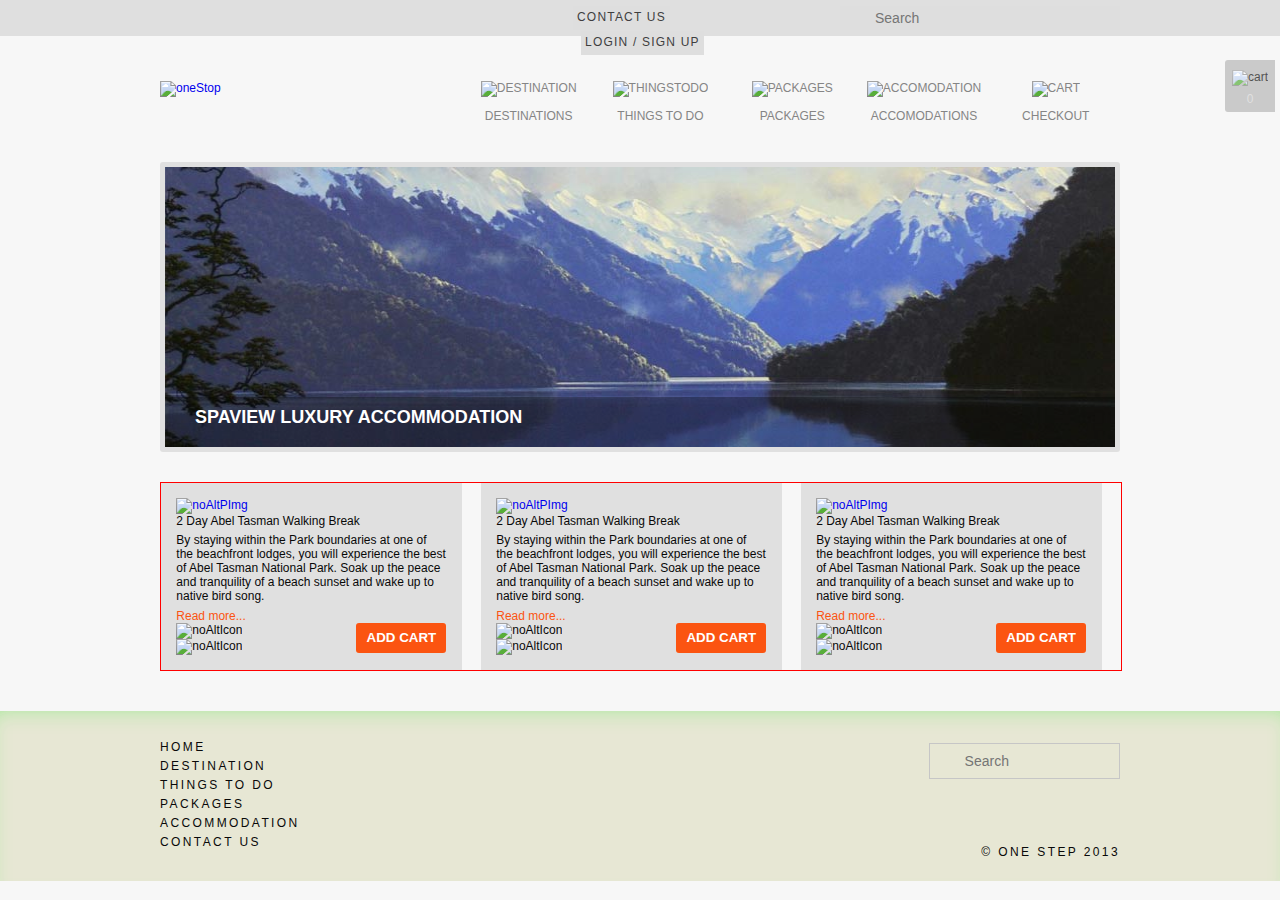
==== index.html @ 03003a2a "Added icons to each section." ====
<!DOCTYPE html>
<html class="no-js">
    <head>
        <meta charset="utf-8">
        <meta http-equiv="X-UA-Compatible" content="IE=edge,chrome=1">
        <meta name="robots" content="noindex,nofollow">
        <title>ONE-STEP Holidays NZ</title>
        <meta name="description" content="">
        <meta name="viewport" content="width=device-width">
        <link rel="stylesheet" href="css/normalize.min.css">
        <link rel="stylesheet" href="css/main.css">
        <script src="js/vendor/modernizr-2.6.2.min.js"></script>
    </head>
    <body>

        <div class="masterWrap"><!--fullscreen wrapper-->
            <div class="topNav clearfix"> <!-- TOP NAVIGATIONS -->
             

              <nav class="clearfix">
	              <div class="topSearch">
		              <form class="search">                        
		                    <label for="searchBar" id="srcTitle">SearchBar</label>
		                    <input id="searchBar" placeholder="Search" type="text" name="searchBar">
		              </form>
		          </div>
                    <ul class="clearfix">
                        <li><a href="checkout.html">contact us</a></li>
                        <li class="signIn"><a href="#">Login / Sign Up</a></li>
                    </ul>
                </nav>
                <!--SIGN IN LINK-->
                
            </div>
            <div class="containerWrapGrid"><!--960 grid wrapper-->
                <header class="header clearfix">
                    <div class="logoMain">
                    	<a href="index.html"><img src="img/logo.png" alt="oneStop"></a>                    
                    </div>
                    <nav class="mainNav">
                        <ul id="dropDown" class="clearfix">
                            <li><a href="destination.html"><img class="navIcon" src="img/icons/desti.png" alt="destination"><p>destinations</p></a></li>

                            <li><a href="things to do template.html"><img class="navIcon" src="img/icons/tings.png" alt="thingstodo"><p>things to do</p></a>
                                <ul>
                                    <li><a href="product template.html"><p>Test one</p></a></li>
                                    <li><a href="product template.html"><p>Test Two</p></a></li>
                                    <li><a href="product template.html"><p>Test Three</p></a>
                                        <ul>
                                            <li><a href="product template.html"><p>Test one</p></a></li>
                                            <li><a href="product template.html"><p>Test Two</p></a></li>
                                            <li><a href="product template.html"><p>Test Three</p></a>
                                        </ul>
                                    </li>
                                    <li><a href="product template.html"><p>Test Four</p></a></li>
                                </ul>
                            </li>
                                <li><a href="package template.html"><img class="navIcon" src="img/icons/packs.png" alt="packages"><p>packages</p></a></li>
                                <li><a href="accomodation template.html"><img class="navIcon" src="img/icons/accom.png" alt="accomodation"><p>accomodations</p></a></li>
                                <li><a href="checkout.html"><img class="navIcon" src="img/icons/cart.png" alt="cart"><p>checkout</p></a></li>
                            </ul>
                    </nav>
                    <div class="containerStickyCart clearfix"> <!-- CART ROLL OUT -->
                        <div class="noCart">
                            <img class="cart" src="img/icons/cart2.png" alt="cart">
                            <p>0</p>
                        </div>
                        <div class="stickyCart">
                            <table>
                                <tr>
                                    <th>Name</th>
                                    <th>Qty.</th>
                                    <th>Subtotal</th>
                                    <th></th>
                                </tr>
                                <tr class="item">
                                    <td>2 Day Abel Tasman Walking Break</td>
                                    <td>x1</td>
                                    <td>$1000</td>
                                    <td><a href="#">Remove</a></td>
                                </tr>
                            </table>
                            <a class="removeAll" href="#">Remove All</a>
                            <div class="total">
                                <h3>Total: $1000</h3>
                                <button type="button" class="checkLink">CHECKOUT</button>
                            </div>
                        </div>
                    </div>
                 </header>
                    <div class="containerMain"> <!-- CONTENT WRAPPER -->
                        <div class="containerFeatured clearfix"> <!-- FEATURE BLOCK -->
                            <div class="containerFeaturedImage ">
                            	<div class="containerHighlight">
                                <a href="product template.html"><img class="featuredImage" src="img/feat/homeBanner.jpg" alt="noAlt"></a>
                                </div>
                                <div class="captionOverlay">
                                    <h2>spaview luxury accommodation</h2>
                                </div>
                            </div>
                        </div>
                        <section class="containerPackages clearfix"> <!-- PACKAGE BLOCK -->
                            <div class="packagesWrap">
                            <article class="containerPackage">
                                <a href="product template.html"><img class="pImage" src="img/feat/kayak.jpg" alt="noAltPImg"></a>
                                <h3>2 Day Abel Tasman Walking Break</h3>
                                <p>By staying within the Park boundaries at one of the beachfront lodges, you will experience the best of Abel Tasman National Park. Soak up the peace and tranquility of a beach sunset and wake up to native bird song.</p>
                                <a class="more" href="product template.html">Read more...</a>
                                <div class="containerHomeIcons clearfix">
                                    <ul>
                                        <li><img class="icon" src="img/icons/water.png" alt="noAltIcon"></li>
                                        <li><img class="icon" src="img/icons/water.png" alt="noAltIcon"></li>
                                    </ul>
                                </div>
                                <button type="button">ADD CART</button>
                            </article>
                            <article class="containerPackage">
                                <a href="product template.html"><img class="pImage" src="img/feat/kayak.jpg" alt="noAltPImg"></a>
                                <h3>2 Day Abel Tasman Walking Break</h3>
                                <p>By staying within the Park boundaries at one of the beachfront lodges, you will experience the best of Abel Tasman National Park. Soak up the peace and tranquility of a beach sunset and wake up to native bird song. </p>
                                <a class="more" href="product template.html">Read more...</a>
                                <div class="containerHomeIcons clearfix">
                                    <ul>
                                        <li><img class="icon" src="img/icons/water.png" alt="noAltIcon"></li>
                                        <li><img class="icon" src="img/icons/water.png" alt="noAltIcon"></li>
                                    </ul>
                                </div>
                                <button type="button">ADD CART</button>
                            </article>
                            <article class="containerPackage">
                                <a href="product template.html"><img class="pImage" src="img/feat/kayak.jpg" alt="noAltPImg"></a>
                                <h3>2 Day Abel Tasman Walking Break</h3>
                                <p>By staying within the Park boundaries at one of the beachfront lodges, you will experience the best of Abel Tasman National Park. Soak up the peace and tranquility of a beach sunset and wake up to native bird song. </p>
                                <a class="more" href="product template.html">Read more...</a>
                                <div class="containerHomeIcons clearfix">
                                    <ul>
                                        <li><img class="icon" src="img/icons/water.png" alt="noAltIcon"></li>
                                        <li><img class="icon" src="img/icons/water.png" alt="noAltIcon"></li>
                                    </ul>
                                </div>
                                <button type="button">ADD CART</button>
                            </article>
                        </div>
                            <a class="leftArrow" href="#"></a>
                            <a class="rightArrow" href="#"></a>
                        </section>
                    </div>
                
            </div>
            <footer class="footer clearfix">
                <div class="containerFooterContent clearfix"> <!-- FOOTER CONTENT WRAPPER --> 
                    <nav class="footerNav clearfix"> <!-- FOOTER NAVIGATION -->
                        <ul>
                            <li><a href="index.html">Home</a></li>
                            <li><a href="destination.html">Destination</a></li>
                            <li><a href="things to do.html">Things To Do</a></li>
                            <li><a href="package.html">Packages</a></li>
                            <li><a href="accomodation.html">Accommodation</a></li>
                            <li><a href="#">Contact Us</a></li>
                        </ul>
                    </nav>
                    
                    <div id="mascot" class="conatinerMascot clearfix"></div>
                    <!-- SOCIAL SEARCH LOGO COPYRIGHT BLOCK -->
                    <div class="containerSSL">      
                    
                    	 <form class="search">                        
                            <!-- <button class="srcIcon" type="submit"></button> -->
                            <label for="searchBar" id="srcTitle">SearchBar</label>
                            <input id="searchBarFooter" placeholder="Search"  type="text" name="searchBar">
                        </form>                   
                        <div class="containerSocial">
                            <a id="facebook" href="www.facebook.com"></a>
                            <a id="twit" href="www.twitter.com"></a>
                            <a id="goo" href="www.google.com"></a>
                        </div>
                        <p class="copyright">&copy; ONE STEP 2013 </p>
                    </div>
                </div>
            </footer>  
        </div><!--EMD fullscreen wrapper-->
        <script src="http://ajax.googleapis.com/ajax/libs/jquery/1.9.0/jquery.min.js"></script>
        <script>window.jQuery || document.write('<script src="js/vendor/jquery-1.9.0.min.js"><\/script>')</script>
        <script src="js/plugins.js"></script>
        <script src="js/main.js"></script>
    </body>
</html>
---- css/main.css ----
/* ==========================================================================
   Jansbury CSS Reset
   ========================================================================== */

body,div,dl,dt,dd,ul,ol,li,h1,h2,h3,h4,h5,h6,pre,form,fieldset,input,textarea,p,blockquote,th,td {margin:0;padding:0;}
html,body {margin:0;padding:0;}
table {border-collapse:collapse;border-spacing:0;}
fieldset,img {border:0;}
address,caption,cite,code,dfn,th,var {font-style:normal;font-weight:normal;}
ol,ul {list-style:none;}
caption,th {text-align:left;}
h1,h2,h3,h4,h5,h6 {font-size:100%;font-weight:normal;}

/* ==========================================================================
   Font Face
   ========================================================================== */
   
@font-face {
    font-family: 'champagne-reg';
    src: url('../fonts/champagne_limousines-webfont.eot');
    src: url('../fonts/champagne_limousines-webfont.eot?#iefix') format('embedded-opentype'),
         url('../fonts/champagne_limousines-webfont.woff') format('woff'),
         url('../fonts/champagne_limousines-webfont.ttf') format('truetype'),
         url('../fonts/champagne_limousines-webfont.svg#champagne__limousinesregular') format('svg');
    font-weight: normal;
    font-style: normal;
}

@font-face {
    font-family: 'champagne__limousinesbold';
    src: url('../fonts/champagne_limousinesbold-webfont.eot');
    src: url('../fonts/champagne_limousinesbold-webfont.eot?#iefix') format('embedded-opentype'),
         url('../fonts/champagne_limousinesbold-webfont.woff') format('woff'),
         url('../fonts/champagne_limousinesbold-webfont.ttf') format('truetype'),
         url('../fonts/champagne_limousinesbold-webfont.svg#champagne__limousinesbold') format('svg');
    font-weight: normal;
    font-style: normal;

}

@font-face {
    font-family: 'brandon';
    src: url('../fonts/brandon_re-webfont.eot');
    src: url('../fonts/brandon_re-webfont.eot?#iefix') format('embedded-opentype'),
         url('../fonts/brandon_re-webfont.woff') format('woff'),
         url('../fonts/brandon_re-webfont.ttf') format('truetype'),
         url('../fonts/brandon_re-webfont.svg#brandon_grotesque_regularRg') format('svg');
    font-weight: normal;
    font-style: normal;
}

html,button,input,select,textarea{color:#222}hr{display:block;height:1px;border:0;border-top:1px solid #ccc;margin:1em 0;padding:0}img{vertical-align:middle}fieldset{border:0;margin:0;padding:0}textarea{resize:vertical}.chromeframe{margin:.2em 0;background:#ccc;color:#000;padding:.2em 0}

/*================== MAIN CSS =======================*/

/*===========MEDIA QEUERIES 768px ===================*/

@media only screen and (max-width: 900px){
	.mainNav { margin-left:0;}
	.mainNav p {font-size:9px; width:100%;}
	.mainNav li {width:14%;}
}


/*=======Universal Styling========*/
body{background-color:#f7f7f7; font-size:12px; color:#090909;font-family: 'HelveticaNeue-Light', "Helvetica Neue Light", "Helvetica Neue", "Helvetica", Arial, sans-serif;}
a {text-decoration:none;}
p{padding: 2% 0}


/*=======Containers========*/ 
.masterWrap {position:relative; overflow:hidden; min-width:768px; width:100%;}/*Full Screen 1280px*/
.containerWrapGrid {min-width:768px; max-width:960px; width:93.75%; margin:0 auto; padding-left:20px; padding-right:20px; }/*960px Grid*/


/*======Top Navigation=======*/
.topNav {width:100%; height:36px; background-color:#dfdfdf; background:url('../img/topBack.png') repeat #dfdfdf;}
.topNav nav {height:inherit; width:95%; max-width:960px; margin:0 auto;}
.topNav ul { list-style:none; width: 270px; float: right;margin-top:5px}
.topNav li {float:left; margin-left:23px; text-align:right;}
.topNav a {display: block;text-transform: uppercase;color: #3e3e3e;padding: 4px;margin-top:1px;letter-spacing: .1em;background-color: #dedede;height: 16px;}
.topNav a:hover {color:#899433;}
.signIn {padding-left:3%;}

#srcTitle {display:none;}
/* #searchBar {width:69%;  float:right;} */
.search {height:20px;}
.topSearch{width: 300px;float: right;}

/*========Header Section / Main Navigation=============*/
.header {width:100%; padding-top:35px;}
.logoMain {float:left; max-width:222px; padding-top:10px; margin-right:0.2%; /*20px*/}
.logoMain img{width: 100%;}
.mainNav {float:right; width:70.83%; /*680px*/ }
.mainNav ul {list-style:none; width:100%; margin:0; padding:0 0 20px 0; text-align: right;}
.mainNav li {width:16.89%; /*115px*/ padding:0 1%; height:inherit; display: inline-block; padding-top:10px; /* border-right:1px solid #E2E2E1 */ ;}

.mainNav img { width:25px; height:25px;}
.mainNav a {display:block; text-transform:uppercase; color:#858585; text-align:center;}
.mainNav p {width:100%; height:20px; margin-top: 10px;}


/*=================Drop Down==================*/

#dropDown li {position:relative;}
#dropDown li:hover > a {
    color: #3e3e3e;
}

*html #dropDown li a:hover { /* IE6 only */
    color: #3e3e3e;
}

/*============ Drop down PART TWO hover states==============*/

#dropDown ul {
    margin: 20px 0 0 0;
    _margin: 0; /*IE6 only*/
    opacity: 0;
    visibility: hidden;
    position: absolute;
    top: 75px;
    left: 0;
    z-index: 1;    
    background: #cbd48b;   
    background: linear-gradient(#444, #111);
    box-shadow: 0 -1px 0 rgba(255,255,255,.3);  
    border-radius: 3px;
    transition: all .2s ease-in-out;  
}

#dropDown li:hover > ul {
    opacity: 1;
    visibility: visible;
    margin: 0;
}

#dropDown ul ul {
    top: 0;
    left: 100%;
    margin: 0 0 0 10px;
    _margin: 0; /*IE6 only*/
    box-shadow: -1px 0 0 rgba(255,255,255,.3);      
}

#dropDown ul p {margin:2px 0 2px 0;}

#dropDown ul li {
    float: none;
    display: block;
    border: 0;
    padding:0;
    width:100%;
    _line-height: 0; /*IE6 only*/
    box-shadow: 0 1px 0 white, 0 2px 0 #fef;
}

#dropDown ul li:last-child {   
    box-shadow: none;    
}

#dropDown ul a {    
    padding: 5px 0 5px 0;
    width: 100%;
    margin:0;
    _height: 10px; /*IE6 only*/
    display: block;
    white-space: nowrap;
    float: none;
    text-transform: uppercase;
}

#dropDown ul a:hover {
    background-color: #fb5411;
}

/*==============dropDown Part THREE first:last child============*/

#dropDown ul li:first-child > a {
    border-radius: 3px 3px 0 0;
}

#dropDown ul li:first-child > a:after {
    content: '';
    position: absolute;
    left: 40px;
    top: -6px;
    border-left: 6px solid transparent;
    border-right: 6px solid transparent;
    border-bottom: 6px solid #cbd48b;
}

#dropDown ul ul li:first-child a:after {
    left: -6px;
    top: 50%;
    margin-top: -6px;
    border-left: 0; 
    border-bottom: 6px solid transparent;
    border-top: 6px solid transparent;
    border-right: 6px solid #cbd48b;
}

#dropDown ul li:first-child a:hover:after {
    border-bottom-color: #3e3e3e; 
}

#dropDown ul ul li:first-child a:hover:after {
    border-right-color: #3e3e3e; 
    border-bottom-color: transparent;   
}

#dropDown ul li:last-child > a {
    border-radius: 0 0 3px 3px;
}

/*========Sticky Cart=============*/
.containerStickyCart {position:fixed; top:60px; right:-300px;}

.noCart {float:left; text-align:center; width:50px; background-color:#b7b7b7; border-top-left-radius:3px; border-bottom-left-radius:3px;
		opacity: .7;
	-webkit-transition: 300ms all;
	-moz-transition: 300ms all;
	-ms-transition: 300ms all;
	-o-transition: 300ms all;
}
.noCart:hover{	opacity: 1;
	-webkit-transition: 300ms all;
	-moz-transition: 300ms all;
	-ms-transition: 300ms all;
	-o-transition: 300ms all;
	cursor: pointer;}

.noCart p {margin-top:5px; margin-bottom:5px; color:#D6D6D6;}
.noCart img{ margin-top:10px; width:20px;}

.stickyCart {float:left; margin-left:5px; width:300px; text-align:left; background-color:#cbd48b;}
.stickyCart th { color:white; padding:10px; background-color:#b7b7b7;}
.stickyCart td { padding:10px; background-color:#cbd48b;}
.item {border-bottom:1px solid white;}

.removeAll {padding-left:10px; float:left; margin-top:10px;}
.total {float:right; padding-right:10px; padding-bottom:20px;}
.total h3 {margin-bottom:10px;}
.checkLink {font-weight:bold; color:white;
    width:90px; height:30px; border-radius:3px; border:none; background-color:#fb5411;}



/*========Content Wrap=============*/
.containerMain {width:100%; margin-top:10px;
}/*Container for contents*/


/*========Drop Shadow Bottom=============*/
.dropShadow {width:100%; height:20px; margin-bottom:3px; 
-moz-box-shadow: 3px 3px 6px #d5d5d5;
-webkit-box-shadow: 3px 3px 6px #d5d5d5;
box-shadow:3px 3px 6px #d5d5d5;}


/*========Featured Section=============*/
.containerFeatured {position:relative; width:100%; margin-bottom:30px;}


/*=============Ribbon Header*/
.containerFeaturedHeader {position:absolute;
margin: auto;
width: 500px;
height: 160px;
padding-top: 20px;
font-family: helvetica, arial, sans-serif;
z-index:3;
}

.headerText {
background:url('../img/backHeader.png') repeat #cbd48b;
background-image:url('../img/backHeader.png');
background-color:#cbd48b;
background-repeat:repeat;
height: 50px;
text-align:center;
margin-left: -20px;
margin-top: 0;
position: relative;
width: 50%;
-webkit-transform: rotate(-15deg) skew(-15deg,0deg);
-moz-box-shadow: 1px 1px 3px #292929;
-webkit-box-shadow: 5px 10px 15px -10px #3e3e3e;
filter: progid:DXImageTransform.Microsoft.Blur(PixelRadius=3,MakeShadow=true,ShadowOpacity=0.30);
-ms-filter: "progid:DXImageTransform.Microsoft.Blur(PixelRadius=3,MakeShadow=true,ShadowOpacity=0.30)";
zoom: 1;
color: #080200;
padding:10px;
font-family:'champagne-reg', helvetica, arial, sans-serif;
text-transform: uppercase;
font-size: 1em;
letter-spacing: .2em;
}

.headerText h3 {margin-top:0;}

.arrow {
width: 0;
height: 0;
line-height: 0;
border-left: 17px solid transparent;
border-top: 20px solid #000000;
top: 100%;
left: 0;
position: absolute;
}

.containerFeaturedImage{ position:relative; width:99%; z-index: -1;}

.containerFeaturedHeader {position:absolute;}



.banner {background: #e3e3e3;height: 80px;margin-left: -20px;margin-top: 0;position: relative;width: 50%;
	-webkit-transform: rotate(-15deg) skew(-15deg,0deg);
	-moz-box-shadow: 9px 10px 15px -8px #3e3e3e;
	-webkit-box-shadow: 9px 10px 15px -8px #3e3e3e;
    zoom: 1;
    filter: progid:DXImageTransform.Microsoft.Shadow(
        color='#777777', Direction=135, Strength=5);
	background-image: url('../img/bannerStripe.png')
	}
.arrow {

	line-height: 0;
	border-left: 17px solid transparent;
	border-top: 20px solid #3e3e3e;
	top: 100%;
	left: 0;
	position: absolute;

}
.bannerText{
	padding:20px;
	margin: 0 auto;
	text-align: center;
	font-family:'champagne__limousinesbold', helvetica, arial, sans-serif;
	text-transform: uppercase;
	font-size: 1.5em;
	letter-spacing: .2em;
}
.featuredImage {max-width:100%;  max-height:280px;}

.captionWrap { overflow:hidden; position:relative; width:100%;}
.captionOverlay {position:absolute; width:100%; height:50px; color:white; 
bottom:5px; left:5px;
background:url('../img/backHeader.png') repeat-x rgba(0,0,0,0.3);
background-image:url('../img/backHeader.png');
background-repeat:repeat-x;
zoom: 1;    
filter: progid:DXImageTransform.Microsoft.gradient(startColorstr=#4C000000,endColorstr=#4C000000); /* IE 6 & 7 */
-ms-filter: "progid:DXImageTransform.Microsoft.gradient(startColorstr=#4C000000,endColorstr=#4C000000)"; /* IE8 */
}

.captionOverlay h2{margin-left:30px; margin-top:10px; font-size:18px; text-transform:uppercase; font-weight:bold;}

.containerFeaturedLinks {position:relative; float:left; width:25%; height:280px;
background:url('../img/homeSignPost.png') no-repeat;
background-image:url('../img/homeSignPost.png');
background-repeat:none;
background-position:15px 12px;
}
.containerFeaturedLinks img{ width:90%; margin-left:20px; margin-top:15%;}

.standardLink { position:absolute; width:209px; height:109px; top:25px; left:15px;
background:url('../img/homeSignOne.png') no-repeat;
background-image:url('../img/homeSignOne.png');
background-repeat:none;}
.standardLink:hover {
}

.luxuryLink { position:absolute; width:192px; height:77px; top:110px; left:30px;
background:url('../img/homeSignTwo.png') no-repeat;
background-image:url('../img/homeSignTwo.png');
background-repeat:none;}

.luxuryLink:hover {
}



/*========Package Sections=============*/
.containerPackages {position:relative; width:100%; padding-bottom:20px;}
.packagesWrap {width:100%; overflow:hidden;border: 1px solid red;}
.containerPackage {float:left; width:28.125%; /*270px*/ padding:1.6%; /*15px*/ margin-right:2%; /*20px*/ background-color:#e0e0e0;}
.pImage {width:100%;}
.more {display:block; color:#fb5411;}

.containerHomeIcons{float:left; width:100px;}
.conatinerHomeIcons ul {list-style:none;}
.conatinerHomeIcons li {float:left;}

.containerPackage button {float:right; font-weight:bold; color:white; width:90px; height:30px; border-radius:3px; border:none; background-color:#fb5411;}
.leftArrow, .rightArrow {position:absolute;  width:22px; height:44px; top:145px;}
.leftArrow { left:-35px;background:url('../img/icons/arrowL.png') no-repeat;background-image:url('../img/icons/arrowL.png');background-repeat: no-repeat;}
.rightArrow { right:-25px;background:url('../img/icons/arrowR.png') no-repeat;background-image:url('../img/icons/arrowR.png');background-repeat: no-repeat;}

/*========Sponsors Section=============*/
.containerSponsors {width:100%; margin-bottom:20px;}
.sponsor {width:31.25%; /*300px*/ margin-right:1.7%; /*17px*/}


/*========Footer Section=============*/
.footer {width:100%; /*300px*/ background-color:#e7e7d4; padding:29px 0 15px 0;font-family: 'champagne-reg', helvetica, arial, sans-serif;text-transform: uppercase;letter-spacing: .2em;margin-top: 20px;-webkit-box-shadow: inset 0px 10px 30px -23px #3e3e3e;
box-shadow: inset 0px 10px 30px -23px #3e3e}
.footer li {width:160px; padding-bottom:5px;}
.footer a {color:#090909;}
.containerFooterContent {width:93.75%; margin:0 auto; max-width:960px;}

/*========Mascot Block=============*/
.conatinerMascot {float:left; width:30%; /*288px*/ }
#mascot {width:116px; height: 139px; /*200px*/ max-width:200px;background: url('../img/mascot.png') no-repeat;left: 0;right: 0;
margin: -9px auto;
position: absolute;}

/*========Footer Nav=============*/
.footerNav {float:left; width:35%; /*300px*/}
.footerNav ul { list-style:none; float:left; width:35%; margin-top:0; padding-right:30px;}
.footerNav a {width:120px;}
.footerNav a:hover {color:#899433;}

/*========Social Media / Search and Logo=============*/
.containerSSL { text-align:right; float:right;  width:35%;}

.containerSocial {margin:10px 0; height:38px;}
.containerSocial a { 
	float:right; 
	display:block;
	width:38px; 
	height:38px; 
	margin:0 0 0 10px;
	background:url('../img/sc/scIcons.png') no-repeat;
}

#facebook {background-position:-54px -9px;}
#twit {background-position:-103px -9px;}
#goo {background-position:-6px -9px;}

#goo,#twit,#facebook{
	opacity: 1;
	-webkit-transition: 300ms all;
	-moz-transition: 300ms all;
	-ms-transition: 300ms all;
	-o-transition: 300ms all;

}
#goo:hover,#twit:hover,#facebook:hover{
	opacity: .7;
	-webkit-transition: 300ms all;
	-moz-transition: 300ms all;
	-ms-transition: 300ms all;
	-o-transition: 300ms all;
}
.search { margin:0;height:40px;}
#searchBar,#searchBarFooter{	
	outline: 0;
	-webkit-appearance: textfield;
	font: 300 14px 'HelveticaNeue-Light', "Helvetica Neue Light", "Helvetica Neue", "Helvetica", Arial, sans-serif;
	color: #3e3e3e;
	width: 75%;
	padding: 2px 20px 2px 35px;

	margin-top: 3px;
	float:right;
	height:20px;
}

#searchBar{background: #dedede url('../img/glass.png') no-repeat 8px center;margin-top:6px;border: 0px solid #c6c6c6;}
#searchBarFooter{background: transparent url('../img/glass.png') no-repeat 8px center;height:30px;border: 1px solid #c6c6c6;width: 40%;}
.copyright {clear:both;}



/*======================================
ACTIVITY PAGE
========================================*/

.breadcrumbs {clear:both;}
.containerHighlight {width:100%; background-color:#e0e0e0; padding:5px; border-radius:3px 3px;}
.containerHighlight img {width:100%;}
.beadcrumbs {width:100%;}
.breadcrumbs a {float:left; color:black;}


.filters {width:66.66%; padding-top:20px; padding-bottom:20px;}
.filters tr {margin-bottom:10px;}
.filters th {text-align:left; padding-right:20px;}
.filters td {text-align:left; padding-right:20px;}

.containerActivities {float:left; width:70.91%;/*700px*/ max-width:700px; margin-right:2%; /*20px*/}
.containerActivity { clear:both; width:98%; /*660px*/ max-width:660px; padding:10px; margin-bottom:20px; background-color:#e0e0e0;}
.containerActivity img {width:30.30%; /*200px*/ float:left; margin-right:20px;}
.containerActivity h3 {margin-top:0;}
.containerActivity a {color:#090909;}
.containerActivity a:hover {color:#fb5411;}
.paraWrap {width:42.71%; /*320px*/ max-width:320px; float:left; margin-right:20px;}
.location {font-size:12px;}


.containerPrice {text-align:right; float:right; width:90px;}
.containerPrice h3 {margin-bottom:0;}
.containerPrice h2 {margin-top:0;}
.containerPrice .quantity {display:block; float:right;}
.containerPrice p {margin-top:0;}
.containerPrice button {font-weight:bold; color:white; 
    width:90px; height:30px; margin-top:40px; border-radius:3px; border:none; background-color:#fb5411;}

.pagination {float:right; padding-right:20px;}
.pagination a {color:black;}



/*=====================
SIDE BAR
=======================*/

.containerSideBar {width:25%; /*220px*/ max-width:220px; height:inherit; margin-left:2%; padding-top:176px; padding-bottom:67px; margin-top:20px; float:left; position:relative;
background:url('../img/signPost.png') repeat-y;
background-image:url('../img/signpost.png');
background-repeat:repeat-y;}

.containerSideBar article {width:100%;}
.containerSidebar p, .containerSideBar h3, .containerSideBar img {width:inheirt;}
.sidebarInkWrap {width:100%; height:176px; position:relative;}
.signBot {width:100%; height:67px; position:absolute; bottom:0;
    z-index:1;
background:url('../img/signBot.png') no-repeat;
background-image:url('../img/signBot.png');
background-repeat:none;}

.infoSign {text-align:center; width:99%;border-radius:3px; padding:10px; background-color:#e0e0e0;}
.infoSign div { color:white; border-radius:3px; background-color:#47baf5;}
.infoSign img {margin-top:10px;}
.infoSign h3 {margin-bottom:0; text-transform: uppercase;}
.infoSign .directory {list-style:none; color:white; padding-left:0; padding-top:20px; padding-bottom:20px;}
.infoSign .directory li{ width:100%; padding:10px 0 0 0;}
.infoSign a {color:white; text-transform:uppercase;}


.sidebarStandardLink { position:absolute; width:209px; height:109px; top:25px; left:2px;
background:url('../img/homeSignOne.png') no-repeat;
background-image:url('../img/homeSignOne.png');
background-repeat:none;}
.sidebarStandardLink:hover {
}

.sidebarLuxuryLink { position:absolute; width:192px; height:77px; top:110px; left:15px;
background:url('../img/homeSignTwo.png') no-repeat;
background-image:url('../img/homeSignTwo.png');
background-repeat:none;}

.sidebarLuxuryLink:hover {
}

.sidebarOptions {position:relative; margin-left:20px; margin-top:20px; width:75%; padding:10px; border-radius:3px; background-color:#47baf5;}

.optionsButton {display:block; width:100%;}
.optionsButton h2 {font-weight:normal; float:left; padding:0 15px 0 0; margin-top:0; display:block;}
.optionsButton img {float:left;}
.sidebarOptions ul{list-style:none; width:100%; padding:0; margin:0;}
.sidebarOptions li {list-style:none; width:inherit;}
.sidebarOptions a {width:100%; color:white;}

/*========================
PRODUCT / PACKAGES PAGE
==========================*/

.containerProduct {float:left; width:67.77%; max-width:650px; margin-right:2%; padding:2%;  background-color:#e0e0e0;}


.containerProduct article {padding-bottom:20px; margin-bottom:20px;}
.containerProduct article h3 {font-weight:bold;}
.productHeader {position:absolute; width:40%; bottom:20px; color:white; height:75px;
/* Fallback for web browsers that doesn't support RGBa */
background: rgb(0, 0, 0) transparent;
/* RGBa with 0.6 opacity */
background: rgba(0, 0, 0, 0.3);
/* For IE 5.5 - 7*/
filter:progid:DXImageTransform.Microsoft.gradient(startColorstr=#99000000, endColorstr=#99000000);
/* For IE 8*/
-ms-filter: "progid:DXImageTransform.Microsoft.gradient(startColorstr=#99000000, endColorstr=#99000000)";
}

.productHeader h2 {padding:10px; font-size:16px;}
.productImageWrap {position:relative; width:100%;}
.productImage {width:100%; margin-bottom:20px;}
.productTextWrap {width:65.71%; max-width:460px; float:left;}

.productTitle {border-bottom:black solid 1px;}
.productTitle h2 {font-weight:bold;}

.containerIcon {width:100%;}
.containerIcon ul {list-style:none; width:100%;}
.containerIcon li {float:left;}

.productPrice {text-align:right; float:right; width:150px;}
.productPrice h3 {margin-bottom:0;}
.productPrice h2 {margin-top:0; padding-bottom:10px; font-weight:bold;}
.productPrice .quantity {display:block; float:right;}
.productPrice p {margin-top:0;}
.productPrice button {margin-left:40px; font-weight:bold; color:white;
    width:90px; height:30px; margin-top:40px; border-radius:3px; border:none; background-color:#fb5411;}


/*================
INFO PAGE
==================*/

.containerInformation {float:left; width:72.91%; max-width:700px;}
.containerInfoBlock {position:relative; float:left; width:42.85%; max-width:270px; margin-right:2%; margin-bottom:20px; padding:1.5%; border-radius:3px; background-color:#e0e0e0;}
.containerInfoBlock img {width:100%; max-width:270px;}
.containerInfoBlock a {display:block; color:white;}
.infoCaption {position:absolute; bottom:10px; width:100%; max-width:270px;
/* Fallback for web browsers that doesn't support RGBa */
background: rgb(0, 0, 0) transparent;
/* RGBa with 0.6 opacity */
background: rgba(0, 0, 0, 0.4);
/* For IE 5.5 - 7*/
filter:progid:DXImageTransform.Microsoft.gradient(startColorstr=#99000000, endColorstr=#99000000);
/* For IE 8*/
-ms-filter: "progid:DXImageTransform.Microsoft.gradient(startColorstr=#99000000, endColorstr=#99000000)";
}

.infoCaption h3 {margin-left:10px;}

/*================
CHECKOUT PAGE
==================*/

.containerCheckOut {width:100%;}
.checkoutCart {width:100%; text-align:left;}

.checkoutItem input{margin:0 0 0 15px;}
.checkoutCart th, .checkoutCart td {padding-left:20px; padding-right:20px;}

.checkoutColumnHeaders {background-color:#5d5e52; color:#f7f7f7; margin-left:20px; margin-right:20px;}

.checkoutRemove a {color:#118ad0; text-decoration:underline;}
.checkoutItem { background-color:#cbd48b;}
.checkoutItem td {color:#3e3e3e; padding:10px 0 10px 20px;}

.updateCheckout {width:100%; height:80px; padding:20px 0 0 0; border-bottom:2px solid #959595;}
.updateCheckout button {float:right; margin-right:40px; width:90px; height:30px; border-radius:3px;}

.checkoutPrice {width:100%; padding-top:20px;}
.checkoutPrice a {display:block; text-decoration:underline; color:#118ad0;}
.checkoutPrice div {float:right;}
.checkoutPrice h2{display:inline-block; padding:0 20px 0 20px;}

.checkoutForm {width:600px; text-align:right; float:right;}
.checkoutForm div {margin-top:10px; margin-bottom:10px;}
.checkoutForm label{width:100px; margin-right:20px;}
.checkoutForm input, .checkoutForm textarea {width:280px;}
.checkoutForm textarea {height:200px;}
.checkoutForm button {color:white; 
    width:90px; height:30px; border-radius:3px; border:none; background-color:#fb5411;}

/*=======================
SEARCH PAGE
=========================*/

.containerSearchResults {float:left; width:70.83%; max-width:680px; margin-right:20px;}
.containerSearchHead h4 {margin-top:0;}
.containerSearchHead h2 {margin-bottom:10px;}
.containerSearchItem {width:100%; padding:20px 0 20px 0; border-bottom:2px solid #959595;}
.containerSearchItem a{display:block; color:#fb5411;}

/*=======================
MAP
=========================*/

.containerMap {width:100%; height:850px;}

/*=== map background ===*/

.mapContainer {
    line-height: 1.4;
    font-family: tahoma;
    color: #3e3e3e;
}
.cntrMap{margin: 10px auto;width: 100%;max-width: 1024px;}

/*=== map background ===*/

.compas{
	background: url('../img/map/compas.png') no-repeat;
	width:127px;
	height: 127px;
	position: absolute;
	margin-top: 59px;
	margin-left: 48px;
}
.compasReset{-webkit-transform: rotate(0deg);-webkit-transition: all .2s ease;}

.map{
	background: url('../img/map/960Map.png') no-repeat;
	width:960px;
	height: 955px;
	position: absolute;	
}

/*=== map marker ===*/

.marker:hover{
	-moz-transform: scale(1.2);
	-webkit-transform: scale(1.2);
	-o-transform: scale(1.2);
	transform: scale(1.2);
	-ms-transform: scale(1.2);
	filter: progid:DXImageTransform.Microsoft.Matrix(sizingMethod='auto expand', M11=1.2, M12=-0, M21=0, M22=1.2);
/* 	position: relative; */
}

.marker{
	background: url('../img/map/marker_x2.png') no-repeat center center;
	background-size:48px 54px;
	height: 54px;
	width: 38px;
	z-index: 10;
	position: absolute;
	-webkit-transition: all .2s ease; 
	-moz-transition: all .3s ease-out; 
	-o-transition: all .3s ease-out; 
	transition: all .3s ease-out;	
}

/*=== map actions ===*/

.plus{
	background: url('../img/map/plus_x2.png') no-repeat center center;
	background-size:57px 55px;
	height: 54px;
	width: 38px;
	z-index: 100;
	position: absolute;
	margin-top: -8px;
	-webkit-transform: rotate(0deg) translate3d( 0, 0, 0);
	-moz-transform: rotate(0deg);
	-o-transform: rotate(0deg);
	-ms-transform: rotate(0deg);
	transform: rotate(0deg);
	-o-transition:.2s;
	-ms-transition:.2s;
	-moz-transition:.2s;
	-webkit-transition:.2s;
	transition:.2s;
	filter: progid:DXImageTransform.Microsoft.BasicImage(rotation=0);
	cursor: pointer;
}

.rotate2 {
	-webkit-transform: rotate(45deg) translate3d( 0, 0, 0);
	-moz-transform: rotate(-180deg);
	-o-transform: rotate(-180deg);
	-ms-transform: rotate(-180deg);
	transform: rotate(-180deg);
	-o-transition:.2s;
	-ms-transition:.2s;
	-moz-transition:.2s;
	-webkit-transition:.2s;
	transition:.2s;
	filter: progid:DXImageTransform.Microsoft.BasicImage(rotation=2);
}

.m1,.m2,.m3,.m4,.m6,.m7,.m8,.m9,.m5{position: relative;}
.m1{top: 140px;left: 536px;}
.m2{top: 115px;left: 608px;}
.m3{top: 120px;left: 622px;}
.m4{top: 109px;left: 689px;}
.m5{top: 170px;left: 481px;}
.m6{top: 110px;left: 580px;}
.m7{top: 178px;left: 435px;}
.m8{top: 209px;left: 263px;}
.m9{top: 213px;left: 326px;}
.m10{top: 82px;left: 515px;}
.m11{top: 200px;left: 228px;}
.m12{top: 139px;left: 327px;}
.m13{top: 169px;left: 237px;}

/*=== the text ===*/

.placeNameR,.placeNameL{
	position: absolute;
	text-transform: uppercase;
	font-size: 1.2em;
	border-bottom:2px solid #c76d49;
	width: 290px;
	font-family: 'brandon' helvetica, arial, sans-serif;
	letter-spacing: .1em;
}
.placeNameR{text-align: right;}
.placeCon{position: relative;width: 0;}

.auckland{top: 136px;left: 242px;}
.coromandel{top: 112px;left: 650px;}
.napier{top: 106px;left: 732px;}
.ruapehu{top: 117px;left: 327px;}
.sounds{top: 166px;left: 186px;}
.wellington{top: 109px;left: 623px;}
.christchurch{top: 174px;left: 478px;}
.josef{top: 205px;left: -32px;}
.dunedin{top: 209px;left: 369px;}
.bayofislands{top: 79px;left: 558px;}
.teanau{top: 197px;left: -68px;}
.tekapo{top: 136px;left: 31px;}
.milford{top: 166px;left: -59px;}

.infoCon{
	margin: 0 auto;
	display: none;
	width:100%;
	background-color:#c76d49;
	height:280px;
	opacity: 0.9;
	z-index: 10;
	position: relative;
	z-index: 102;
	text-align: left;
}
.infoText{

	padding: 10px;
	text-transform: none;
	font-size: .8em;
	color:#e8e6d4;	
	letter-spacing: .2em;
	line-height: normal;
	font-family: georgia, times, serif;
	font-style: italic;
}


/* ==========================================================================
   Media Queries
   ========================================================================== */

@media only screen and (min-width: 35em) {

}

@media print,
       (-o-min-device-pixel-ratio: 5/4),
       (-webkit-min-device-pixel-ratio: 1.25),
       (min-resolution: 120dpi) {

}

/* ==========================================================================
   Helper classes
   ========================================================================== */

.ir{background-color:transparent;border:0;overflow:hidden;*text-indent:-9999px}.ir:before{content:"";display:block;width:0;height:150%}.hidden{display:none!important;visibility:hidden}.visuallyhidden{border:0;clip:rect(0 0 0 0);height:1px;margin:-1px;overflow:hidden;padding:0;position:absolute;width:1px}.visuallyhidden.focusable:active,.visuallyhidden.focusable:focus{clip:auto;height:auto;margin:0;overflow:visible;position:static;width:auto}.invisible{visibility:hidden}.clearfix:before,.clearfix:after{content:" ";display:table}.clearfix:after{clear:both}.clearfix{*zoom:1}
/* ==========================================================================
   Print styles
   ========================================================================== */

@media print {
    * {
        background: transparent !important;
        color: #000 !important; /* Black prints faster: h5bp.com/s */
        box-shadow: none !important;
        text-shadow: none !important;
    }

    a,
    a:visited {
        text-decoration: underline;
    }

    a[href]:after {
        content: " (" attr(href) ")";
    }

    abbr[title]:after {
        content: " (" attr(title) ")";
    }

    /*
     * Don't show links for images, or javascript/internal links
     */

    .ir a:after,
    a[href^="javascript:"]:after,
    a[href^="#"]:after {
        content: "";
    }

    pre,
    blockquote {
        border: 1px solid #999;
        page-break-inside: avoid;
    }

    thead {
        display: table-header-group; /* h5bp.com/t */
    }

    tr,
    img {
        page-break-inside: avoid;
    }

    img {
        max-width: 100% !important;
    }

    @page {
        margin: 0.5cm;
    }

    p,
    h2,
    h3 {
        orphans: 3;
        widows: 3;
    }

    h2,
    h3 {
        page-break-after: avoid;
    }
}
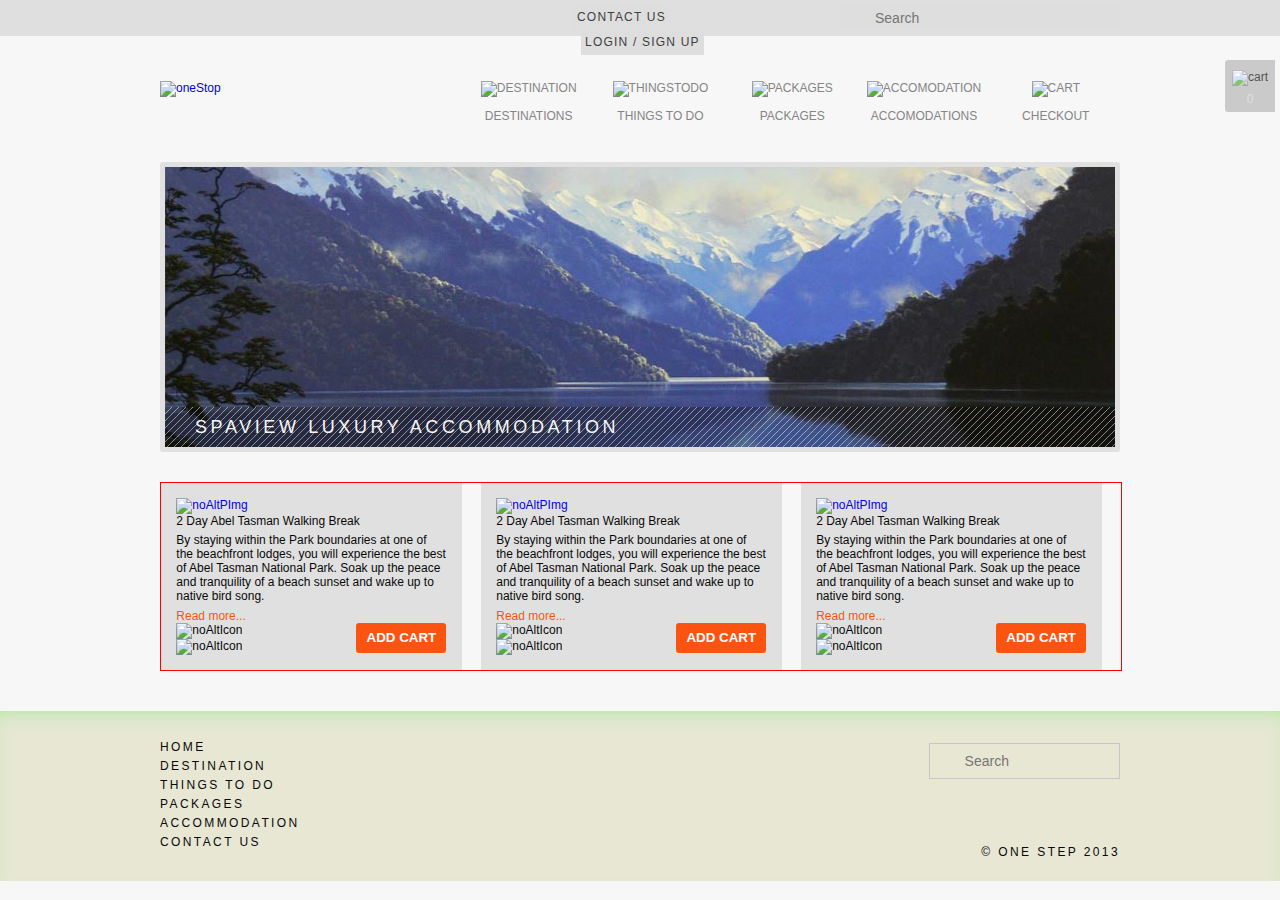
==== commit 937e3805: "Caption" ====
--- a/index.html
+++ b/index.html
@@ -164,11 +164,11 @@
                     <!-- SOCIAL SEARCH LOGO COPYRIGHT BLOCK -->
                     <div class="containerSSL">      
                     
-                    	 <form class="search">                        
+                    	 <div class="search">                        
                             <!-- <button class="srcIcon" type="submit"></button> -->
                             <label for="searchBar" id="srcTitle">SearchBar</label>
                             <input id="searchBarFooter" placeholder="Search"  type="text" name="searchBar">
-                        </form>                   
+                        </div>                   
                         <div class="containerSocial">
                             <a id="facebook" href="www.facebook.com"></a>
                             <a id="twit" href="www.twitter.com"></a>
@@ -179,7 +179,7 @@
                 </div>
             </footer>  
         </div><!--EMD fullscreen wrapper-->
-        <script src="http://ajax.googleapis.com/ajax/libs/jquery/1.9.0/jquery.min.js"></script>
+<!--         <script src="http://ajax.googleapis.com/ajax/libs/jquery/1.9.0/jquery.min.js"></script> -->
         <script>window.jQuery || document.write('<script src="js/vendor/jquery-1.9.0.min.js"><\/script>')</script>
         <script src="js/plugins.js"></script>
         <script src="js/main.js"></script>
--- a/css/main.css
+++ b/css/main.css
@@ -314,50 +314,31 @@
 
 .containerFeaturedHeader {position:absolute;}
 
-
-
-.banner {background: #e3e3e3;height: 80px;margin-left: -20px;margin-top: 0;position: relative;width: 50%;
-	-webkit-transform: rotate(-15deg) skew(-15deg,0deg);
-	-moz-box-shadow: 9px 10px 15px -8px #3e3e3e;
-	-webkit-box-shadow: 9px 10px 15px -8px #3e3e3e;
-    zoom: 1;
-    filter: progid:DXImageTransform.Microsoft.Shadow(
-        color='#777777', Direction=135, Strength=5);
-	background-image: url('../img/bannerStripe.png')
-	}
-.arrow {
-
-	line-height: 0;
-	border-left: 17px solid transparent;
-	border-top: 20px solid #3e3e3e;
-	top: 100%;
-	left: 0;
-	position: absolute;
-
-}
-.bannerText{
-	padding:20px;
-	margin: 0 auto;
-	text-align: center;
-	font-family:'champagne__limousinesbold', helvetica, arial, sans-serif;
+.featuredImage {max-width:100%;  max-height:280px;}
+
+.captionWrap { overflow:hidden; position:relative; width:100%;}
+.captionOverlay {
+	position:absolute; 
+	width:100%; 
+	height:40px; 
+	color:#f7f7f7; 
+	bottom:5px; left:5px;
+	background:url('../img/topBacktran') repeat rgba(0,0,0,0.3);
+	background-image:url('../img/topBacktran.png');
+	background-repeat:repeat;
+	zoom: 1;    
+	filter: progid:DXImageTransform.Microsoft.gradient(startColorstr=#4C000000,endColorstr=#4C000000); /* IE 6 & 7 */
+	-ms-filter: "progid:DXImageTransform.Microsoft.gradient(startColorstr=#4C000000,endColorstr=#4C000000)"; /* IE8 */
+}
+
+.captionOverlay h2{
+	margin: 10px 0 0 30px;
+	font-family:'champagne-reg', helvetica, arial, sans-serif;
 	text-transform: uppercase;
 	font-size: 1.5em;
 	letter-spacing: .2em;
-}
-.featuredImage {max-width:100%;  max-height:280px;}
-
-.captionWrap { overflow:hidden; position:relative; width:100%;}
-.captionOverlay {position:absolute; width:100%; height:50px; color:white; 
-bottom:5px; left:5px;
-background:url('../img/backHeader.png') repeat-x rgba(0,0,0,0.3);
-background-image:url('../img/backHeader.png');
-background-repeat:repeat-x;
-zoom: 1;    
-filter: progid:DXImageTransform.Microsoft.gradient(startColorstr=#4C000000,endColorstr=#4C000000); /* IE 6 & 7 */
--ms-filter: "progid:DXImageTransform.Microsoft.gradient(startColorstr=#4C000000,endColorstr=#4C000000)"; /* IE8 */
-}
-
-.captionOverlay h2{margin-left:30px; margin-top:10px; font-size:18px; text-transform:uppercase; font-weight:bold;}
+	
+}
 
 .containerFeaturedLinks {position:relative; float:left; width:25%; height:280px;
 background:url('../img/homeSignPost.png') no-repeat;
@@ -457,6 +438,7 @@
 	-o-transition: 300ms all;
 }
 .search { margin:0;height:40px;}
+.search .live-search input{} 
 #searchBar,#searchBarFooter{	
 	outline: 0;
 	-webkit-appearance: textfield;
@@ -486,11 +468,6 @@
 .beadcrumbs {width:100%;}
 .breadcrumbs a {float:left; color:black;}
 
-
-.filters {width:66.66%; padding-top:20px; padding-bottom:20px;}
-.filters tr {margin-bottom:10px;}
-.filters th {text-align:left; padding-right:20px;}
-.filters td {text-align:left; padding-right:20px;}
 
 .containerActivities {float:left; width:70.91%;/*700px*/ max-width:700px; margin-right:2%; /*20px*/}
 .containerActivity { clear:both; width:98%; /*660px*/ max-width:660px; padding:10px; margin-bottom:20px; background-color:#e0e0e0;}
@@ -674,7 +651,7 @@
 MAP
 =========================*/
 
-.containerMap {width:100%; height:850px;}
+.containerMap {width:100%; height:950px;}
 
 /*=== map background ===*/
 
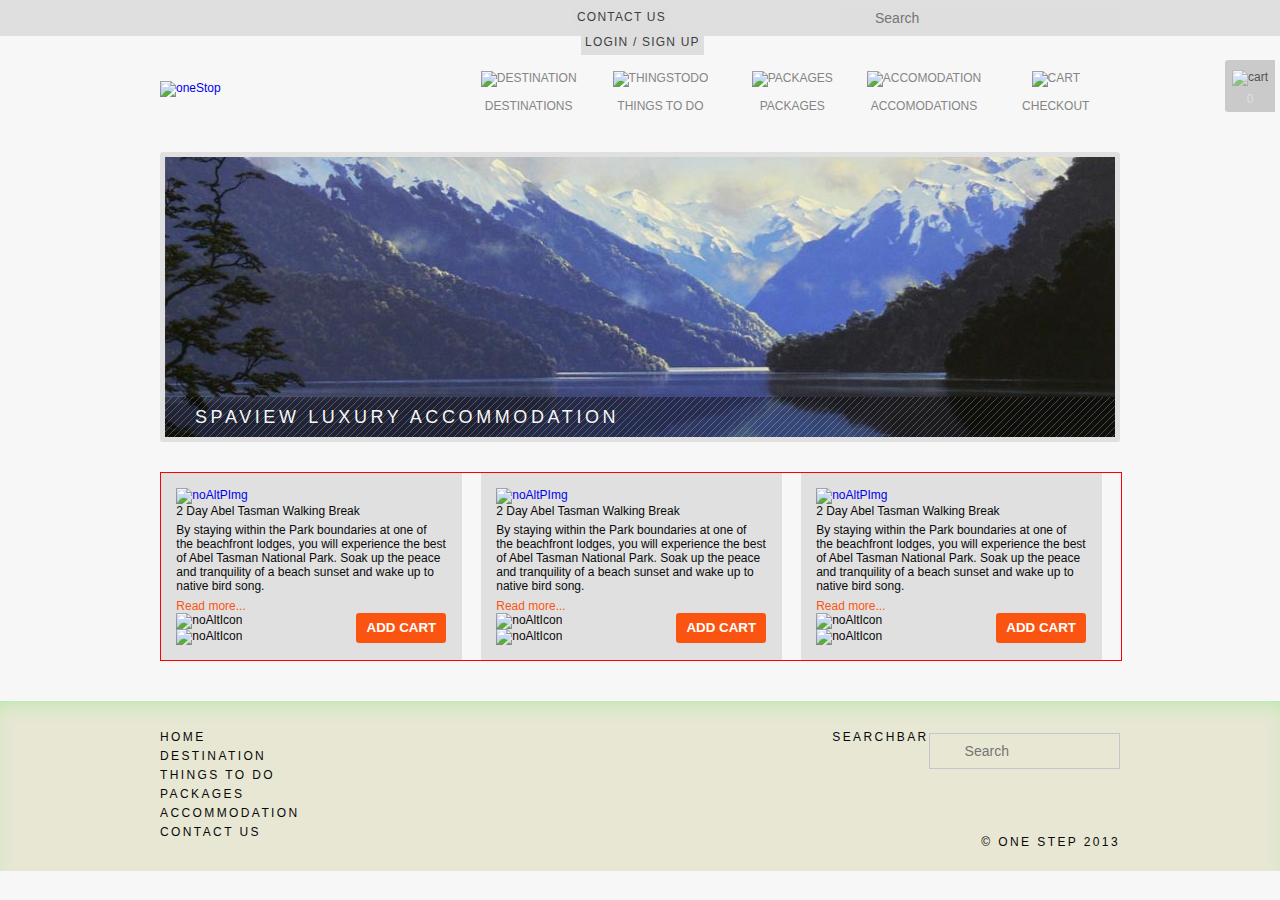
==== commit a21f0261: "Validation - duplicate fix footer" ====
--- a/index.html
+++ b/index.html
@@ -166,7 +166,7 @@
                     
                     	 <div class="search">                        
                             <!-- <button class="srcIcon" type="submit"></button> -->
-                            <label for="searchBar" id="srcTitle">SearchBar</label>
+                            <label for="searchBar" id="srcTitleFooter">SearchBar</label>
                             <input id="searchBarFooter" placeholder="Search"  type="text" name="searchBar">
                         </div>                   
                         <div class="containerSocial">
--- a/css/main.css
+++ b/css/main.css
@@ -92,7 +92,7 @@
 .logoMain {float:left; max-width:222px; padding-top:10px; margin-right:0.2%; /*20px*/}
 .logoMain img{width: 100%;}
 .mainNav {float:right; width:70.83%; /*680px*/ }
-.mainNav ul {list-style:none; width:100%; margin:0; padding:0 0 20px 0; text-align: right;}
+.mainNav ul {list-style:none; width:100%; margin:-10px 0 0 0; padding:0 0 20px 0; text-align: right;}
 .mainNav li {width:16.89%; /*115px*/ padding:0 1%; height:inherit; display: inline-block; padding-top:10px; /* border-right:1px solid #E2E2E1 */ ;}
 
 .mainNav img { width:25px; height:25px;}
@@ -115,6 +115,7 @@
 
 #dropDown ul {
     margin: 20px 0 0 0;
+    padding-bottom:0;
     _margin: 0; /*IE6 only*/
     opacity: 0;
     visibility: hidden;
@@ -137,6 +138,7 @@
 
 #dropDown ul ul {
     top: 0;
+    padding-bottom:0;
     left: 100%;
     margin: 0 0 0 10px;
     _margin: 0; /*IE6 only*/
@@ -323,7 +325,7 @@
 	height:40px; 
 	color:#f7f7f7; 
 	bottom:5px; left:5px;
-	background:url('../img/topBacktran') repeat rgba(0,0,0,0.3);
+	background:url('../img/topBacktran') repeat rgba(0,0,0,0.4);
 	background-image:url('../img/topBacktran.png');
 	background-repeat:repeat;
 	zoom: 1;    
@@ -463,8 +465,20 @@
 ========================================*/
 
 .breadcrumbs {clear:both;}
-.containerHighlight {width:100%; background-color:#e0e0e0; padding:5px; border-radius:3px 3px;}
+.containerHighlight {position:relative; width:100%; background-color:#e0e0e0; padding:5px; border-radius:3px 3px;}
 .containerHighlight img {width:100%;}
+.highlightHeader {position:absolute; width:40%; bottom:5px; color:white; height:75px; left:7px;
+/* Fallback for web browsers that doesn't support RGBa */
+background: rgb(0, 0, 0) transparent;
+/* RGBa with 0.6 opacity */
+background: rgba(0, 0, 0, 0.3);
+/* For IE 5.5 - 7*/
+filter:progid:DXImageTransform.Microsoft.gradient(startColorstr=#99000000, endColorstr=#99000000);
+/* For IE 8*/
+-ms-filter: "progid:DXImageTransform.Microsoft.gradient(startColorstr=#99000000, endColorstr=#99000000)";
+}
+
+.highlightHeader h2 {padding:10px; font-size:16px;}
 .beadcrumbs {width:100%;}
 .breadcrumbs a {float:left; color:black;}
 
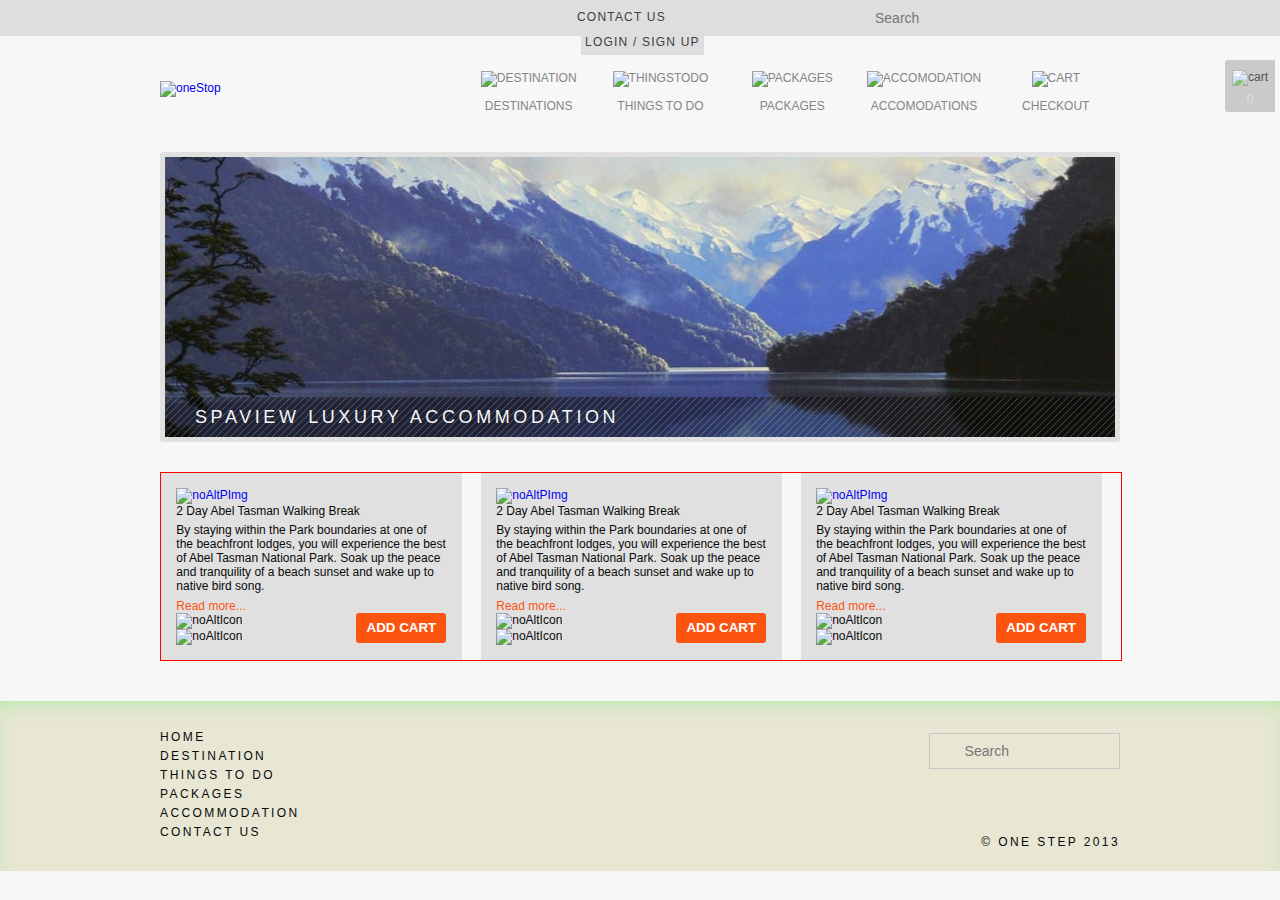
==== commit 83a25846: "chrome edge deletion index" ====
--- a/index.html
+++ b/index.html
@@ -2,7 +2,6 @@
 <html class="no-js">
     <head>
         <meta charset="utf-8">
-        <meta http-equiv="X-UA-Compatible" content="IE=edge,chrome=1">
         <meta name="robots" content="noindex,nofollow">
         <title>ONE-STEP Holidays NZ</title>
         <meta name="description" content="">
@@ -41,22 +40,22 @@
                         <ul id="dropDown" class="clearfix">
                             <li><a href="destination.html"><img class="navIcon" src="img/icons/desti.png" alt="destination"><p>destinations</p></a></li>
 
-                            <li><a href="things to do template.html"><img class="navIcon" src="img/icons/tings.png" alt="thingstodo"><p>things to do</p></a>
+                            <li><a href="thingstodotemplate.html"><img class="navIcon" src="img/icons/tings.png" alt="thingstodo"><p>things to do</p></a>
                                 <ul>
-                                    <li><a href="product template.html"><p>Test one</p></a></li>
-                                    <li><a href="product template.html"><p>Test Two</p></a></li>
-                                    <li><a href="product template.html"><p>Test Three</p></a>
+                                    <li><a href="producttemplate.html"><p>Test one</p></a></li>
+                                    <li><a href="producttemplate.html"><p>Test Two</p></a></li>
+                                    <li><a href="producttemplate.html"><p>Test Three</p></a>
                                         <ul>
-                                            <li><a href="product template.html"><p>Test one</p></a></li>
-                                            <li><a href="product template.html"><p>Test Two</p></a></li>
-                                            <li><a href="product template.html"><p>Test Three</p></a>
+                                            <li><a href="producttemplate.html"><p>Test one</p></a></li>
+                                            <li><a href="producttemplate.html"><p>Test Two</p></a></li>
+                                            <li><a href="producttemplate.html"><p>Test Three</p></a>
                                         </ul>
                                     </li>
-                                    <li><a href="product template.html"><p>Test Four</p></a></li>
+                                    <li><a href="producttemplate.html"><p>Test Four</p></a></li>
                                 </ul>
                             </li>
-                                <li><a href="package template.html"><img class="navIcon" src="img/icons/packs.png" alt="packages"><p>packages</p></a></li>
-                                <li><a href="accomodation template.html"><img class="navIcon" src="img/icons/accom.png" alt="accomodation"><p>accomodations</p></a></li>
+                                <li><a href="packagetemplate.html"><img class="navIcon" src="img/icons/packs.png" alt="packages"><p>packages</p></a></li>
+                                <li><a href="accomodationtemplate.html"><img class="navIcon" src="img/icons/accom.png" alt="accomodation"><p>accomodations</p></a></li>
                                 <li><a href="checkout.html"><img class="navIcon" src="img/icons/cart.png" alt="cart"><p>checkout</p></a></li>
                             </ul>
                     </nav>
@@ -92,7 +91,7 @@
                         <div class="containerFeatured clearfix"> <!-- FEATURE BLOCK -->
                             <div class="containerFeaturedImage ">
                             	<div class="containerHighlight">
-                                <a href="product template.html"><img class="featuredImage" src="img/feat/homeBanner.jpg" alt="noAlt"></a>
+                                <a href="producttemplate.html"><img class="featuredImage" src="img/feat/homeBanner.jpg" alt="noAlt"></a>
                                 </div>
                                 <div class="captionOverlay">
                                     <h2>spaview luxury accommodation</h2>
@@ -102,10 +101,10 @@
                         <section class="containerPackages clearfix"> <!-- PACKAGE BLOCK -->
                             <div class="packagesWrap">
                             <article class="containerPackage">
-                                <a href="product template.html"><img class="pImage" src="img/feat/kayak.jpg" alt="noAltPImg"></a>
+                                <a href="producttemplate.html"><img class="pImage" src="img/feat/kayak.jpg" alt="noAltPImg"></a>
                                 <h3>2 Day Abel Tasman Walking Break</h3>
                                 <p>By staying within the Park boundaries at one of the beachfront lodges, you will experience the best of Abel Tasman National Park. Soak up the peace and tranquility of a beach sunset and wake up to native bird song.</p>
-                                <a class="more" href="product template.html">Read more...</a>
+                                <a class="more" href="producttemplate.html">Read more...</a>
                                 <div class="containerHomeIcons clearfix">
                                     <ul>
                                         <li><img class="icon" src="img/icons/water.png" alt="noAltIcon"></li>
@@ -115,10 +114,10 @@
                                 <button type="button">ADD CART</button>
                             </article>
                             <article class="containerPackage">
-                                <a href="product template.html"><img class="pImage" src="img/feat/kayak.jpg" alt="noAltPImg"></a>
+                                <a href="producttemplate.html"><img class="pImage" src="img/feat/kayak.jpg" alt="noAltPImg"></a>
                                 <h3>2 Day Abel Tasman Walking Break</h3>
                                 <p>By staying within the Park boundaries at one of the beachfront lodges, you will experience the best of Abel Tasman National Park. Soak up the peace and tranquility of a beach sunset and wake up to native bird song. </p>
-                                <a class="more" href="product template.html">Read more...</a>
+                                <a class="more" href="producttemplate.html">Read more...</a>
                                 <div class="containerHomeIcons clearfix">
                                     <ul>
                                         <li><img class="icon" src="img/icons/water.png" alt="noAltIcon"></li>
@@ -128,10 +127,10 @@
                                 <button type="button">ADD CART</button>
                             </article>
                             <article class="containerPackage">
-                                <a href="product template.html"><img class="pImage" src="img/feat/kayak.jpg" alt="noAltPImg"></a>
+                                <a href="producttemplate.html"><img class="pImage" src="img/feat/kayak.jpg" alt="noAltPImg"></a>
                                 <h3>2 Day Abel Tasman Walking Break</h3>
                                 <p>By staying within the Park boundaries at one of the beachfront lodges, you will experience the best of Abel Tasman National Park. Soak up the peace and tranquility of a beach sunset and wake up to native bird song. </p>
-                                <a class="more" href="product template.html">Read more...</a>
+                                <a class="more" href="producttemplate.html">Read more...</a>
                                 <div class="containerHomeIcons clearfix">
                                     <ul>
                                         <li><img class="icon" src="img/icons/water.png" alt="noAltIcon"></li>
@@ -153,9 +152,9 @@
                         <ul>
                             <li><a href="index.html">Home</a></li>
                             <li><a href="destination.html">Destination</a></li>
-                            <li><a href="things to do.html">Things To Do</a></li>
-                            <li><a href="package.html">Packages</a></li>
-                            <li><a href="accomodation.html">Accommodation</a></li>
+                            <li><a href="thingstodotemplate.html">Things To Do</a></li>
+                            <li><a href="packagetemplate.html">Packages</a></li>
+                            <li><a href="accomodationtemplate.html">Accommodation</a></li>
                             <li><a href="#">Contact Us</a></li>
                         </ul>
                     </nav>
--- a/css/main.css
+++ b/css/main.css
@@ -440,7 +440,8 @@
 	-o-transition: 300ms all;
 }
 .search { margin:0;height:40px;}
-.search .live-search input{} 
+.search .live-search input{}
+#srcTitleFooter {display:none;} 
 #searchBar,#searchBarFooter{	
 	outline: 0;
 	-webkit-appearance: textfield;
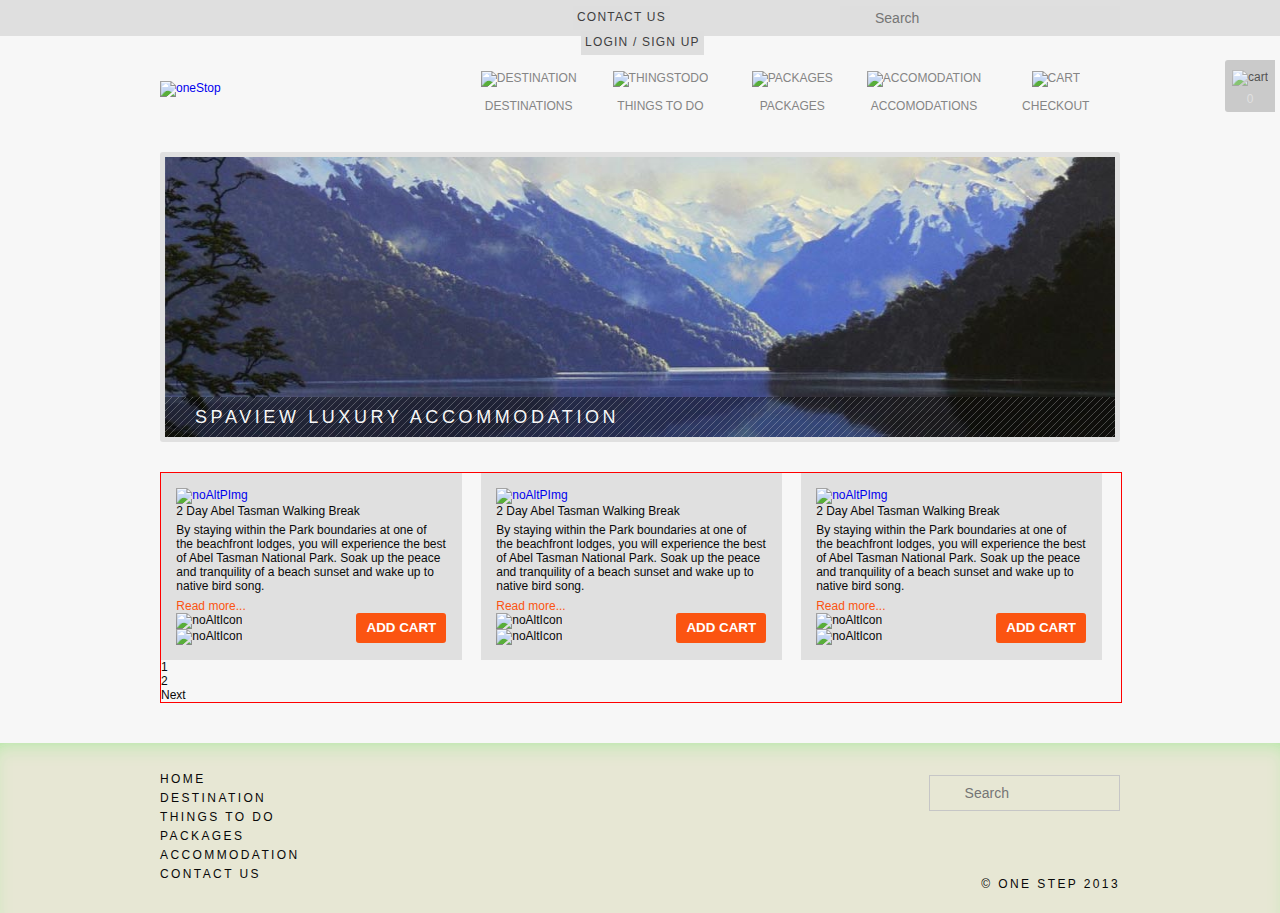
==== commit d676571a: "carousal added" ====
--- a/index.html
+++ b/index.html
@@ -9,6 +9,9 @@
         <link rel="stylesheet" href="css/normalize.min.css">
         <link rel="stylesheet" href="css/main.css">
         <script src="js/vendor/modernizr-2.6.2.min.js"></script>
+ 
+
+        
     </head>
     <body>
 
@@ -30,8 +33,8 @@
                 </nav>
                 <!--SIGN IN LINK-->
                 
-            </div>
-            <div class="containerWrapGrid"><!--960 grid wrapper-->
+            </div><!--960 grid wrapper-->
+            <div class="containerWrapGrid">
                 <header class="header clearfix">
                     <div class="logoMain">
                     	<a href="index.html"><img src="img/logo.png" alt="oneStop"></a>                    
@@ -100,48 +103,101 @@
                         </div>
                         <section class="containerPackages clearfix"> <!-- PACKAGE BLOCK -->
                             <div class="packagesWrap">
-                            <article class="containerPackage">
-                                <a href="producttemplate.html"><img class="pImage" src="img/feat/kayak.jpg" alt="noAltPImg"></a>
-                                <h3>2 Day Abel Tasman Walking Break</h3>
-                                <p>By staying within the Park boundaries at one of the beachfront lodges, you will experience the best of Abel Tasman National Park. Soak up the peace and tranquility of a beach sunset and wake up to native bird song.</p>
-                                <a class="more" href="producttemplate.html">Read more...</a>
-                                <div class="containerHomeIcons clearfix">
-                                    <ul>
-                                        <li><img class="icon" src="img/icons/water.png" alt="noAltIcon"></li>
-                                        <li><img class="icon" src="img/icons/water.png" alt="noAltIcon"></li>
-                                    </ul>
-                                </div>
-                                <button type="button">ADD CART</button>
-                            </article>
-                            <article class="containerPackage">
-                                <a href="producttemplate.html"><img class="pImage" src="img/feat/kayak.jpg" alt="noAltPImg"></a>
-                                <h3>2 Day Abel Tasman Walking Break</h3>
-                                <p>By staying within the Park boundaries at one of the beachfront lodges, you will experience the best of Abel Tasman National Park. Soak up the peace and tranquility of a beach sunset and wake up to native bird song. </p>
-                                <a class="more" href="producttemplate.html">Read more...</a>
-                                <div class="containerHomeIcons clearfix">
-                                    <ul>
-                                        <li><img class="icon" src="img/icons/water.png" alt="noAltIcon"></li>
-                                        <li><img class="icon" src="img/icons/water.png" alt="noAltIcon"></li>
-                                    </ul>
-                                </div>
-                                <button type="button">ADD CART</button>
-                            </article>
-                            <article class="containerPackage">
-                                <a href="producttemplate.html"><img class="pImage" src="img/feat/kayak.jpg" alt="noAltPImg"></a>
-                                <h3>2 Day Abel Tasman Walking Break</h3>
-                                <p>By staying within the Park boundaries at one of the beachfront lodges, you will experience the best of Abel Tasman National Park. Soak up the peace and tranquility of a beach sunset and wake up to native bird song. </p>
-                                <a class="more" href="producttemplate.html">Read more...</a>
-                                <div class="containerHomeIcons clearfix">
-                                    <ul>
-                                        <li><img class="icon" src="img/icons/water.png" alt="noAltIcon"></li>
-                                        <li><img class="icon" src="img/icons/water.png" alt="noAltIcon"></li>
-                                    </ul>
-                                </div>
-                                <button type="button">ADD CART</button>
-                            </article>
-                        </div>
-                            <a class="leftArrow" href="#"></a>
-                            <a class="rightArrow" href="#"></a>
+                           <ul id="items">
+	                            <li>
+		                            <article class="containerPackage">
+		                                <a href="producttemplate.html"><img class="pImage" src="img/feat/kayak.jpg" alt="noAltPImg"></a>
+		                                <h3>2 Day Abel Tasman Walking Break</h3>
+		                                <p>By staying within the Park boundaries at one of the beachfront lodges, you will experience the best of Abel Tasman National Park. Soak up the peace and tranquility of a beach sunset and wake up to native bird song.</p>
+		                                <a class="more" href="producttemplate.html">Read more...</a>
+		                                <div class="containerHomeIcons clearfix">
+		                                    <ul>
+		                                        <li><img class="icon" src="img/icons/water.png" alt="noAltIcon"></li>
+		                                        <li><img class="icon" src="img/icons/water.png" alt="noAltIcon"></li>
+		                                    </ul>
+		                                </div>
+		                                <button type="button">ADD CART</button>
+		                            </article>
+	                            </li>
+	                            <li>
+		                            <article class="containerPackage">
+		                                <a href="producttemplate.html"><img class="pImage" src="img/feat/kayak.jpg" alt="noAltPImg"></a>
+		                                <h3>2 Day Abel Tasman Walking Break</h3>
+		                                <p>By staying within the Park boundaries at one of the beachfront lodges, you will experience the best of Abel Tasman National Park. Soak up the peace and tranquility of a beach sunset and wake up to native bird song. </p>
+		                                <a class="more" href="producttemplate.html">Read more...</a>
+		                                <div class="containerHomeIcons clearfix">
+		                                    <ul>
+		                                        <li><img class="icon" src="img/icons/water.png" alt="noAltIcon"></li>
+		                                        <li><img class="icon" src="img/icons/water.png" alt="noAltIcon"></li>
+		                                    </ul>
+		                                </div>
+		                                <button type="button">ADD CART</button>
+		                            </article>
+	                            </li>
+	                            <li>
+		                            <article class="containerPackage">
+		                                <a href="producttemplate.html"><img class="pImage" src="img/feat/kayak.jpg" alt="noAltPImg"></a>
+		                                <h3>2 Day Abel Tasman Walking Break</h3>
+		                                <p>By staying within the Park boundaries at one of the beachfront lodges, you will experience the best of Abel Tasman National Park. Soak up the peace and tranquility of a beach sunset and wake up to native bird song. </p>
+		                                <a class="more" href="producttemplate.html">Read more...</a>
+		                                <div class="containerHomeIcons clearfix">
+		                                    <ul>
+		                                        <li><img class="icon" src="img/icons/water.png" alt="noAltIcon"></li>
+		                                        <li><img class="icon" src="img/icons/water.png" alt="noAltIcon"></li>
+		                                    </ul>
+		                                </div>
+		                                <button type="button">ADD CART</button>
+		                            </article>
+	                            </li>
+	                            <li>
+		                            <article class="containerPackage">
+		                                <a href="producttemplate.html"><img class="pImage" src="img/feat/kayak.jpg" alt="noAltPImg"></a>
+		                                <h3>2 Day Abel Tasman Walking Break</h3>
+		                                <p>By staying within the Park boundaries at one of the beachfront lodges, you will experience the best of Abel Tasman National Park. Soak up the peace and tranquility of a beach sunset and wake up to native bird song.</p>
+		                                <a class="more" href="producttemplate.html">Read more...</a>
+		                                <div class="containerHomeIcons clearfix">
+		                                    <ul>
+		                                        <li><img class="icon" src="img/icons/water.png" alt="noAltIcon"></li>
+		                                        <li><img class="icon" src="img/icons/water.png" alt="noAltIcon"></li>
+		                                    </ul>
+		                                </div>
+		                                <button type="button">ADD CART</button>
+		                            </article>
+	                            </li>
+	                            <li>
+		                            <article class="containerPackage">
+		                                <a href="producttemplate.html"><img class="pImage" src="img/feat/kayak.jpg" alt="noAltPImg"></a>
+		                                <h3>2 Day Abel Tasman Walking Break</h3>
+		                                <p>By staying within the Park boundaries at one of the beachfront lodges, you will experience the best of Abel Tasman National Park. Soak up the peace and tranquility of a beach sunset and wake up to native bird song.</p>
+		                                <a class="more" href="producttemplate.html">Read more...</a>
+		                                <div class="containerHomeIcons clearfix">
+		                                    <ul>
+		                                        <li><img class="icon" src="img/icons/water.png" alt="noAltIcon"></li>
+		                                        <li><img class="icon" src="img/icons/water.png" alt="noAltIcon"></li>
+		                                    </ul>
+		                                </div>
+		                                <button type="button">ADD CART</button>
+		                            </article>
+	                            </li>
+	                            <li>
+		                            <article class="containerPackage">
+		                                <a href="producttemplate.html"><img class="pImage" src="img/feat/kayak.jpg" alt="noAltPImg"></a>
+		                                <h3>2 Day Abel Tasman Walking Break</h3>
+		                                <p>By staying within the Park boundaries at one of the beachfront lodges, you will experience the best of Abel Tasman National Park. Soak up the peace and tranquility of a beach sunset and wake up to native bird song.</p>
+		                                <a class="more" href="producttemplate.html">Read more...</a>
+		                                <div class="containerHomeIcons clearfix">
+		                                    <ul>
+		                                        <li><img class="icon" src="img/icons/water.png" alt="noAltIcon"></li>
+		                                        <li><img class="icon" src="img/icons/water.png" alt="noAltIcon"></li>
+		                                    </ul>
+		                                </div>
+		                                <button type="button">ADD CART</button>
+		                            </article>
+	                            </li>
+	                         </ul>
+
+                        </div><!--packages wap end-->
+                     
                         </section>
                     </div>
                 
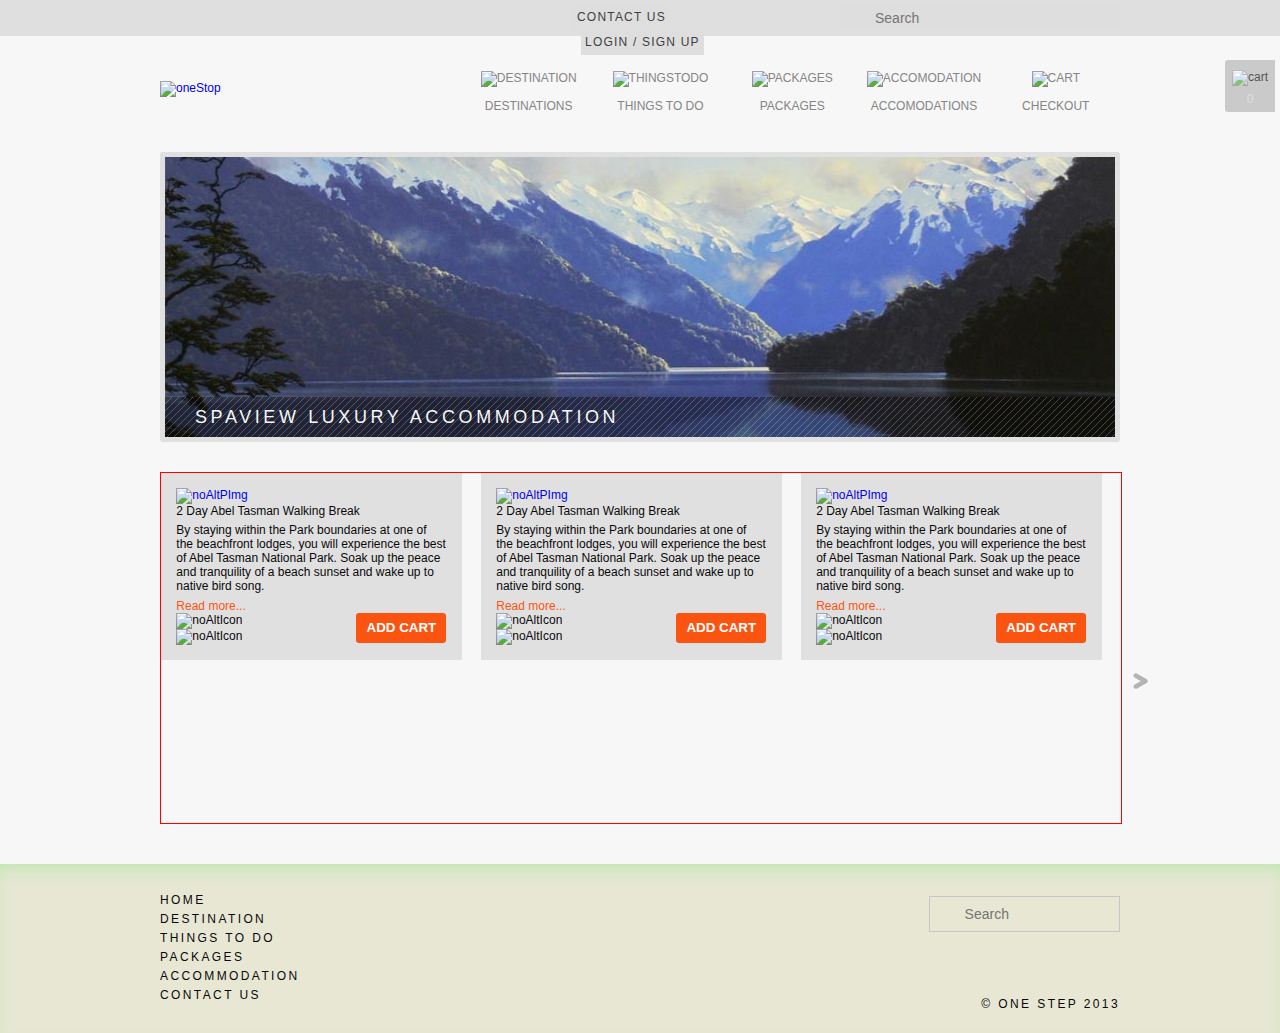
==== commit 078fe6d6: "form change to div" ====
--- a/index.html
+++ b/index.html
@@ -21,10 +21,10 @@
 
               <nav class="clearfix">
 	              <div class="topSearch">
-		              <form class="search">                        
+		              <div class="search">                        
 		                    <label for="searchBar" id="srcTitle">SearchBar</label>
 		                    <input id="searchBar" placeholder="Search" type="text" name="searchBar">
-		              </form>
+		              </div>
 		          </div>
                     <ul class="clearfix">
                         <li><a href="checkout.html">contact us</a></li>
--- a/css/main.css
+++ b/css/main.css
@@ -365,18 +365,46 @@
 .luxuryLink:hover {
 }
 
+ul#items{		
+		width:auto;
+		min-height:350px;
+		overflow:hidden;
+		}
+
+ol#pagination{position:relative;text-align:center;}
+ol#pagination li{
+	display:none;
+	width:16px;
+	height:16px;
+	background:url(images/bg_buttons.png) no-repeat 0 0;
+	text-align:left;
+	text-indent:-8000px;
+	list-style:none;
+	cursor:pointer;
+	margin:0 2px;
+	}
+ol#pagination li:hover{background:url(images/bg_buttons.png) no-repeat 0 -16px;}
+ol#pagination li.current{color:#f00;font-weight:bold;background:url(../img/bg_buttons.png) no-repeat 0 -32px;}
+ol#pagination li.prev, ol#pagination li.next{
+	position:absolute;
+	top:-150px;
+	}
+ol#pagination li.prev{left:-30px;background:url(../img/bg_buttons.png) no-repeat 0 -64px;}
+ol#pagination li.next{right:-30px;background:url(../img/bg_buttons.png) no-repeat 0 -48px;}
+	
+
 
 
 /*========Package Sections=============*/
 .containerPackages {position:relative; width:100%; padding-bottom:20px;}
-.packagesWrap {width:100%; overflow:hidden;border: 1px solid red;}
+.packagesWrap {width:100%;border: 1px solid red;}
 .containerPackage {float:left; width:28.125%; /*270px*/ padding:1.6%; /*15px*/ margin-right:2%; /*20px*/ background-color:#e0e0e0;}
 .pImage {width:100%;}
 .more {display:block; color:#fb5411;}
 
 .containerHomeIcons{float:left; width:100px;}
-.conatinerHomeIcons ul {list-style:none;}
-.conatinerHomeIcons li {float:left;}
+.containerHomeIcons ul {list-style:none;}
+.containerHomeIcons li {float:left;}
 
 .containerPackage button {float:right; font-weight:bold; color:white; width:90px; height:30px; border-radius:3px; border:none; background-color:#fb5411;}
 .leftArrow, .rightArrow {position:absolute;  width:22px; height:44px; top:145px;}
